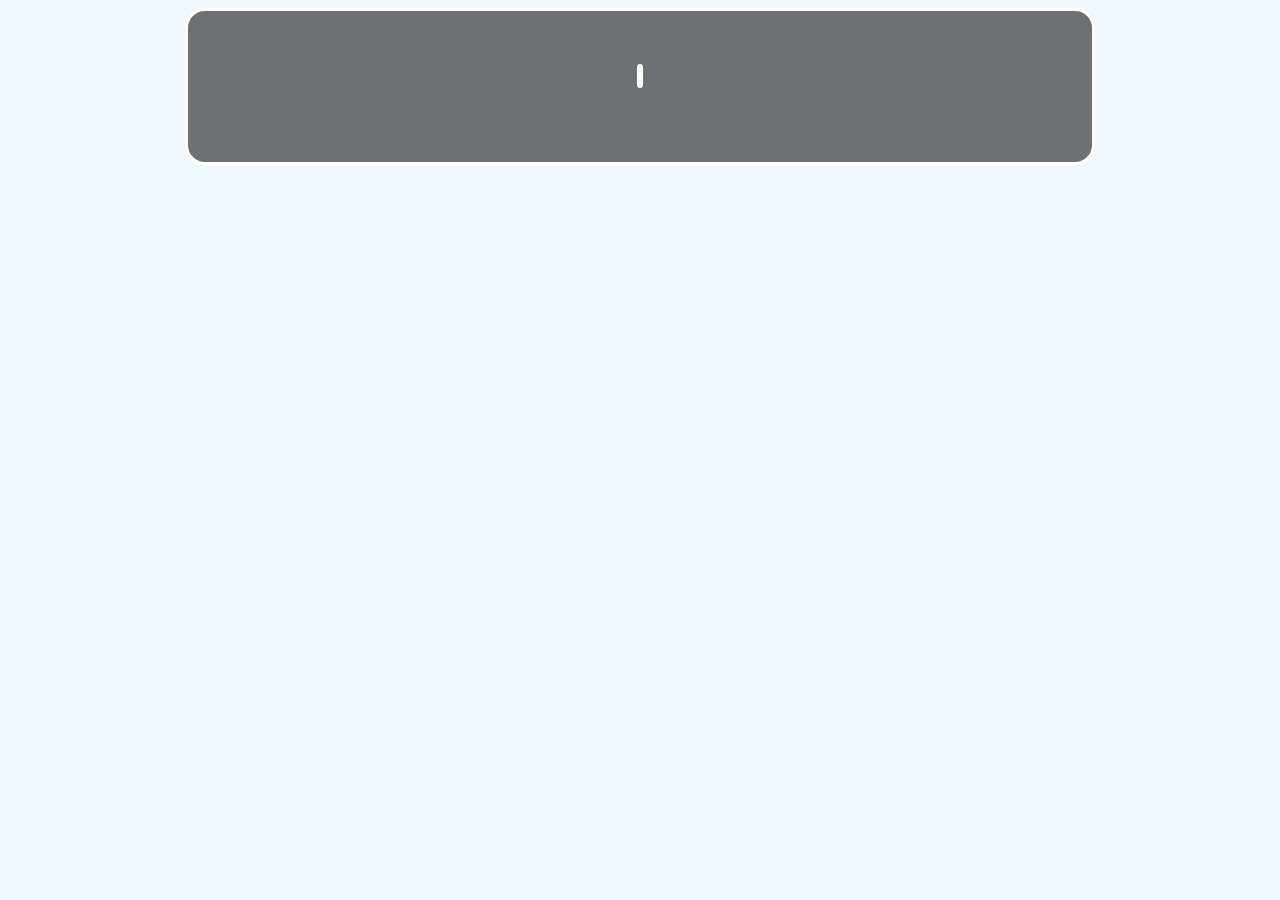
==== pages/character.html @ af19047b "Character View Page" ====
<!DOCTYPE html>
<html lang="en">
<head>
    <meta charset="UTF-8">
    <meta name="viewport" content="width=device-width, initial-scale=1.0">
    <title>View Character</title>
    <link rel="stylesheet" href="../style.css">
</head>
<body>
    <div class="main-div">
        <h1 id="character-name"></h1>
        <div class="image-div">
            <img id="character-img">
        </div>
        <p id="character-canonicity"></p>
        <p id="character-desc"></p>
    </div>

    <script src="./js/character.js"></script>
</body>
</html>
---- style.css ----
body {
    font-family: "Roboto", "Arial", sans-serif;
    background-color: aliceblue;
    display: flex;
    flex-direction: column;
    align-items: center;
}

.title {
    font-size: 100px;
    margin-top: -10px
}

.subtitle {
    margin-top: -45px;
    font-style: italic;
}

.main-div {
    background-color: rgba(0, 0, 0, 0.546);
    border: 3px solid white;
    border-radius: 20px;
    width: 70%;

    display: flex;
    flex-direction: column;
    align-items: center;
    padding: 10px 10px 10px 10px;
}

.image-div {
    background: rgba(0, 0, 0, 0.546);
    border-radius: 12px;
    overflow: hidden;
    border: 3px solid white;
}

.character-card {
    background: rgba(0, 0, 0, 0.546);
    border-radius: 12px;
    overflow: hidden;
    cursor: pointer;
    transition: transform 0.2s ease;
    text-align: center;
    color: white;
}

.character-card:hover {
    transform: translateY(-5px);
}

.character-card img {
    width: 100%;
    height: 275px;
    object-fit: cover;
    display: block;
}

.character-card h2 {
    margin: 12px;
    font-size: 1.2rem;
}

#character-name {
    color: white;
}

#character-desc {
    color: white;
}

#character-canonicity {
    color: white;
}

#character-grid {
    display: grid;
    grid-template-columns: repeat(3, 310px);
    gap: 25px;
    width: fit-content;
    margin: 0 auto;
}

@media (max-width: 1100px) {
    #character-grid {
        grid-template-columns: repeat(2, 230px);
    }

    #character-img {
        height: 200px;
        width: 100%;
    }
}

@media (max-width: 700px) {
    #character-grid {
        grid-template-columns: 310px;
    }
}
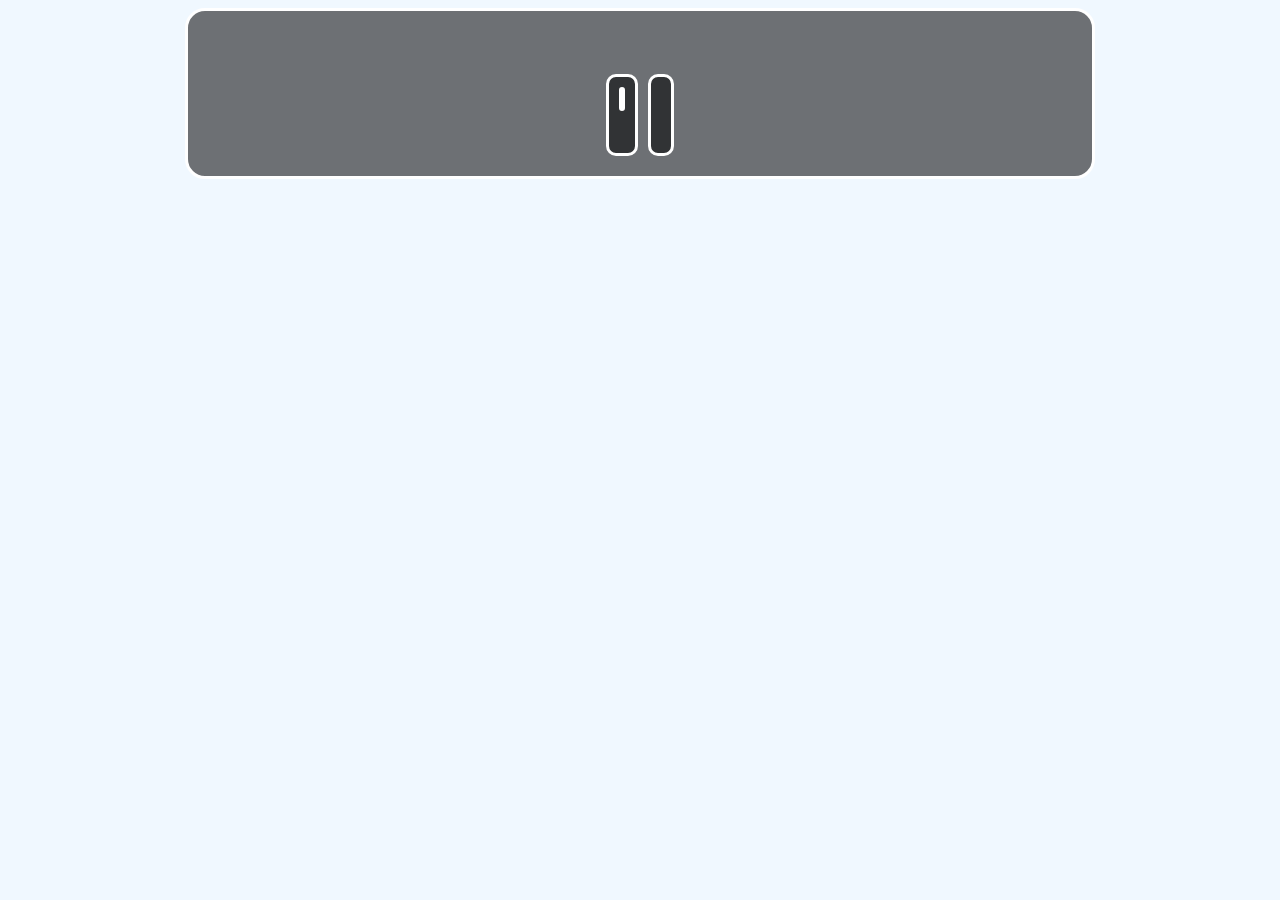
==== commit ff2f021f: "Styled Character View Page" ====
--- a/pages/character.html
+++ b/pages/character.html
@@ -9,11 +9,17 @@
 <body>
     <div class="main-div">
         <h1 id="character-name"></h1>
-        <div class="image-div">
-            <img id="character-img">
+        <div class="main-container">
+            <div class="left-div">
+                <div class="image-div">
+                    <img id="character-img">
+                </div>
+                <p id="character-canonicity"></p>
+            </div>
+            <div class="right-div">
+                <p id="character-desc"></p>
+            </div>
         </div>
-        <p id="character-canonicity"></p>
-        <p id="character-desc"></p>
     </div>
 
     <script src="./js/character.js"></script>
--- a/style.css
+++ b/style.css
@@ -61,6 +61,25 @@
     font-size: 1.2rem;
 }
 
+.left-div, .right-div {
+    background-color: rgba(0, 0, 0, 0.546);
+    border: 3px solid white;
+    width: 45%;
+    display: flex;
+    flex-direction: column;
+    align-items: center;
+    border-radius: 10px;
+    padding: 10px 10px 10px 10px;
+}
+
+.main-container {
+    display: flex;
+    flex-direction: row;
+    justify-content: center;
+    padding: 10px 10px 10px 10px;
+    gap: 10px;
+}
+
 #character-name {
     color: white;
 }
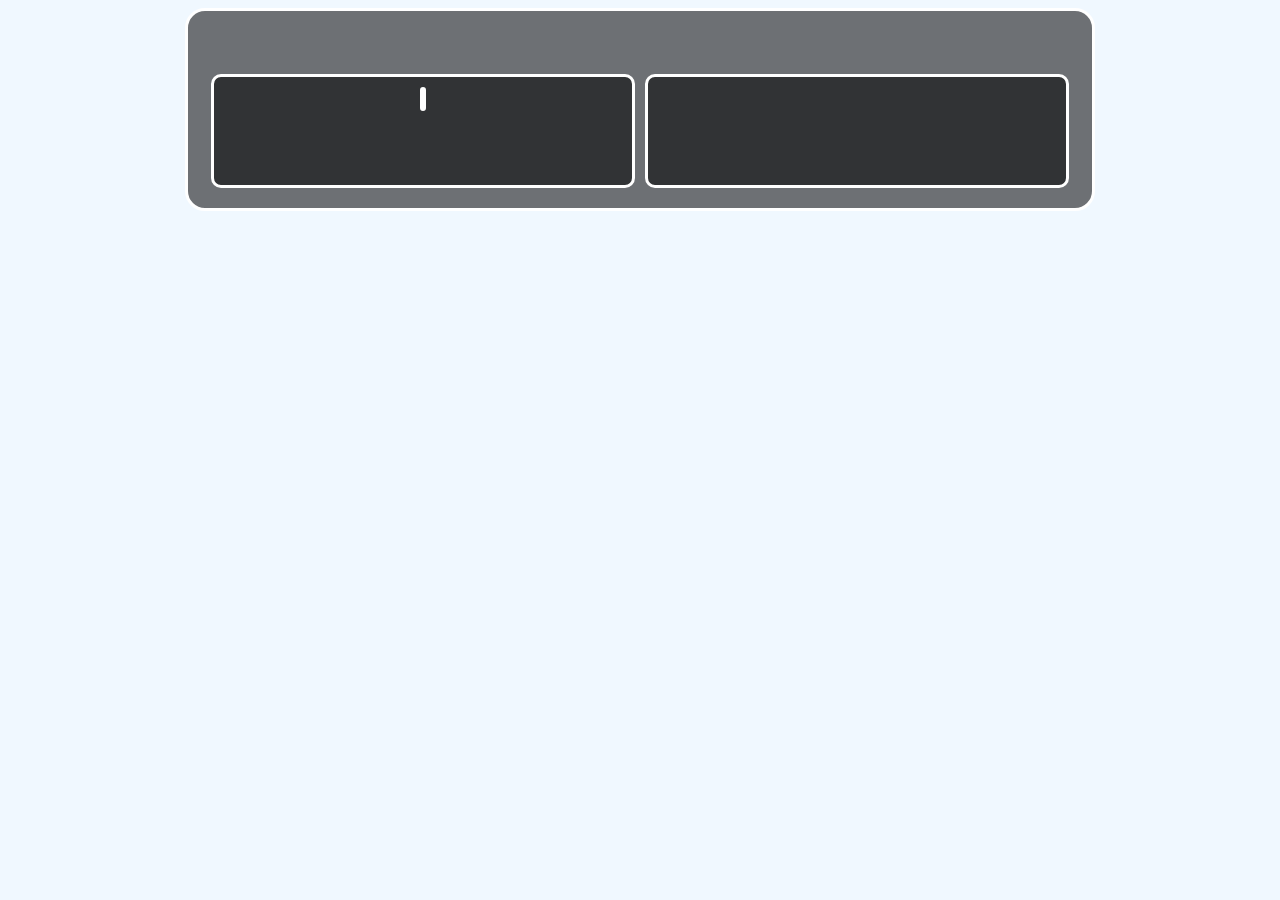
==== commit 2ee191e7: "Display Alignment + Styled the Select elements" ====
--- a/pages/character.html
+++ b/pages/character.html
@@ -15,6 +15,7 @@
                     <img id="character-img">
                 </div>
                 <p id="character-canonicity"></p>
+                <p id="character-alignment"></p>
             </div>
             <div class="right-div">
                 <p id="character-desc"></p>
--- a/style.css
+++ b/style.css
@@ -72,12 +72,73 @@
     padding: 10px 10px 10px 10px;
 }
 
+.right-div p {
+    width: 100%;
+    word-break: break-all;
+}
+
 .main-container {
     display: flex;
     flex-direction: row;
     justify-content: center;
     padding: 10px 10px 10px 10px;
     gap: 10px;
+    width: 100%;
+}
+
+.search-nav-button {
+    width: 500px;
+    height: 100px;
+    border: none;
+    border-radius: 5px;
+    background-color: rgb(19, 102, 255);
+    margin-bottom: 25px;
+    color: white;
+    font-size: 2rem;
+}
+
+.search-container {
+    background: rgba(0, 0, 0, 0.546);
+    border-radius: 12px;
+    text-align: center;
+    align-items: center;
+    color: white;
+    height: 50px;
+    display: flex;
+    flex-direction: row;
+    align-items: center;
+    gap: 10px;
+    padding: 10px 10px 10px 10px;
+}
+
+.search-container button {
+    background-color: rgb(19, 102, 255);
+    color: white;
+    border: none;
+    height: 28px;
+    border-radius: 3px;
+    font-weight: bold;
+}
+
+#search-bar {
+    background-color: rgba(0, 0, 0, 0.546);
+    border: 2px solid white;
+    color: white;
+    border-radius: 5px;
+    width: 200px;
+    height: 25px;
+}
+
+#search-grid {
+    display: grid;
+    grid-template-columns: repeat(3, 310px);
+    background: rgba(0, 0, 0, 0.546);
+    gap: 25px;
+    width: fit-content;
+    margin: 0 auto;
+    margin-top: 20px;
+    padding: 10px 10px 10px 10px;
+    border-radius: 10px;
 }
 
 #character-name {
@@ -90,6 +151,17 @@
 
 #character-canonicity {
     color: white;
+}
+
+#character-alignment {
+    color: white;
+}
+
+#alignment-filter, #canon-filter {
+    background-color: rgba(0, 0, 0, 0.546);
+    color: white;
+    border: none;
+    border-radius: 5px;
 }
 
 #character-grid {
@@ -109,10 +181,18 @@
         height: 200px;
         width: 100%;
     }
+
+    #search-grid {
+        grid-template-columns: repeat(2, 230px);
+    }
 }
 
 @media (max-width: 700px) {
     #character-grid {
         grid-template-columns: 310px;
     }
+
+    #search-grid {
+        grid-template-columns: 310px;
+    }
 }
